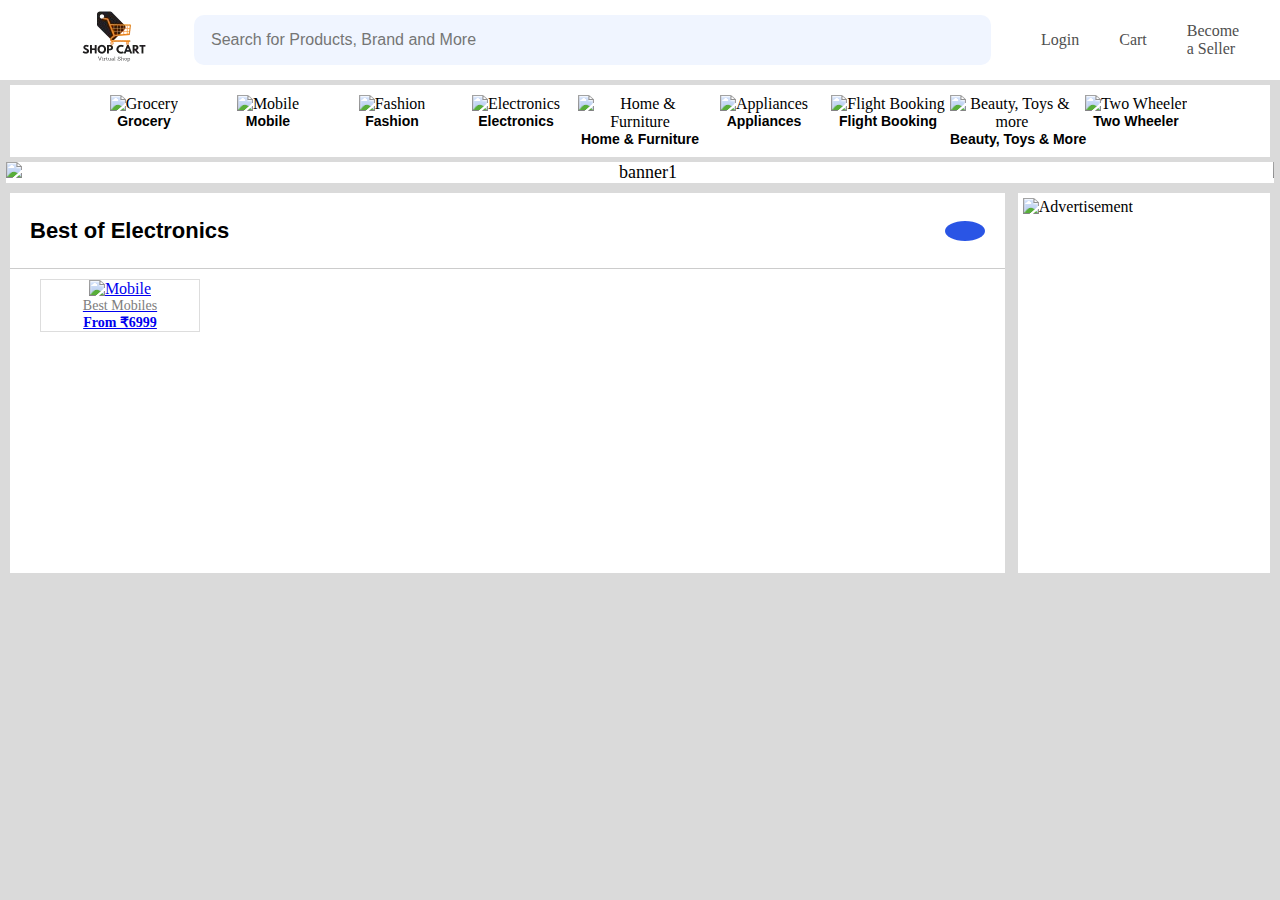
==== Main Page/Index.html @ 4841e2f4 "Navbar, body & Best of electronics created" ====
<!DOCTYPE html>
<html lang="en">
<head>
    <meta charset="UTF-8">
    <meta name="viewport" content="width=device-width, initial-scale=1.0">
    <title>Flipkart Clone MY</title>
    <link rel="shortcut icon" href="https://static-assets-web.flixcart.com/www/promos/new/20150528-140547-favicon-retina.ico" type="image/x-icon">
    <link rel="stylesheet" href="https://cdn.jsdelivr.net/npm/swiper@11/swiper-bundle.min.css" />
    <link rel="stylesheet" href="styles.css">
    <script src="https://kit.fontawesome.com/d792cef6f0.js" crossorigin="anonymous"></script>
</head>
<body>
    <!-- Navbar -->
    <div class="navbar">
       <div class="logo">
        <img src="logo.png">
       </div>
       <div class="search">
        <div class="searchbar">
            <span>
                <i class="fa-solid fa-magnifying-glass"></i>
            </span>
            <input type="search" size="80" placeholder="Search for Products, Brand and More" >
        </div>
       </div>
       <div class="links">
        <a href="" class="icon-button active">
            <span>
                <i class="fa-regular fa-user"></i> Login <i class="fa-solid fa-angle-down"></i>
            </span>
        </a>
        <a href="" class="icon-button">
            <span>
                <i class="fa-solid fa-cart-shopping"></i> Cart
            </span>
        </a>
        <a href="" class="icon-button">
            <span> 
                <i class="fa-solid fa-store"></i> Become a Seller
            </span>
        </a>
        <a href="" class="icon-button">
            <span>
                <i class="fa-solid fa-ellipsis-vertical"></i>
            </span>
        </a>
       </div>





    </div>

 <!-- Upper Body -->
 <!-- Categories -->
    <div class="categories">
        <div class="cat-card">
            <img src="https://rukminim1.flixcart.com/flap/80/80/image/29327f40e9c4d26b.png?q=100" alt="Grocery">
            <h4> Grocery</h4>
        </div>

        <div class="cat-card">
            <img src="https://rukminim1.flixcart.com/flap/80/80/image/22fddf3c7da4c4f4.png?q=100" alt="Mobile">
            <h4> Mobile</h4>
        </div>

        <div class="cat-card act">
            <img src="https://rukminim1.flixcart.com/fk-p-flap/80/80/image/0d75b34f7d8fbcb3.png?q=100" alt="Fashion">
            <h4> Fashion <i class="fa-solid fa-angle-down"></i></h4> 
        </div>

        <div class="cat-card act">
            <img src="https://rukminim1.flixcart.com/flap/80/80/image/69c6589653afdb9a.png?q=100" alt="Electronics">
            <h4> Electronics <i class="fa-solid fa-angle-down"></i></h4>
        </div>

        <div class="cat-card act">
            <img src="	https://rukminim1.flixcart.com/flap/80/80/image/ab7e2b022a4587dd.jpg?q=100" alt="Home & Furniture">
            <h4>Home & Furniture <i class="fa-solid fa-angle-down"></i></h4>
        </div>

        <div class="cat-card">
            <img src="https://rukminim1.flixcart.com/fk-p-flap/80/80/image/0139228b2f7eb413.jpg?q=100" alt="Appliances">
            <h4> Appliances</h4>
        </div>
        
        <div class="cat-card">
            <img src="https://rukminim1.flixcart.com/flap/80/80/image/71050627a56b4693.png?q=100" alt="Flight Booking">
            <h4> Flight Booking</h4>
        </div>

        <div class="cat-card act">
            <img src="	https://rukminim1.flixcart.com/flap/80/80/image/dff3f7adcf3a90c6.png?q=100" alt="Beauty, Toys & more">
            <h4> Beauty, Toys & More <i class="fa-solid fa-angle-down"></i></h4>
        </div>

        <div class="cat-card act">
            <img src="https://rukminim1.flixcart.com/fk-p-flap/80/80/image/05d708653beff580.png?q=100" alt="Two Wheeler"> 
            <h4> Two Wheeler <i class="fa-solid fa-angle-down"></i></h4>
        </div>
    </div>

 <!-- banner -->
 <div class="swiper mySwiper">
    <div class="swiper-wrapper">
      <div class="swiper-slide">
        <img src="https://rukminim1.flixcart.com/fk-p-flap/1620/270/image/3db48f3341053283.jpg?q=20" alt="banner1">
      </div>
      <div class="swiper-slide">
        <img src="https://rukminim1.flixcart.com/fk-p-flap/1620/270/image/7ba5649b8d3f6f1a.jpg?q=20" alt="banner2">
      </div>
      <div class="swiper-slide">
        <img src="https://rukminim1.flixcart.com/fk-p-flap/1620/270/image/fede1719ccaa5a58.jpg?q=20" alt="banner 3">
      </div>
      <div class="swiper-slide">
        <img src="https://rukminim1.flixcart.com/fk-p-flap/1620/270/image/d9290fb51138d286.png?q=20" alt="banner 4">
      </div>
      <div class="swiper-slide">
        <img src="https://rukminim1.flixcart.com/fk-p-flap/1620/270/image/8f494c67546d5204.jpeg?q=20" alt="banner 5">
      </div>
    </div>
    <div class="swiper-button-next"></div>
    <div class="swiper-button-prev"></div>
  </div>
  

 <!-- Main Body -->
 <div class="bestElectronic-container">
     <div class="left-part">
         <div class="leftPart-top">
             <div class="leftpart-top-content">
              <h1> Best of Electronics</h1>
             </div>
             <button class="ViewAll_Btn"><i class="fa-solid fa-angle-right"></i></button>
         </div>
         <a href="https://www.flipkart.com/mobile-phones-store?fm=neo%2Fmerchandising&iid=M_7612ccf1-051f-487e-8a81-ee434cab37f3_1_372UD5BXDFYS_MC.ZRQ4DKH28K8J&otracker=hp_rich_navigation_2_1.navigationCard.RICH_NAVIGATION_Mobiles_ZRQ4DKH28K8J&otracker1=hp_rich_navigation_PINNED_neo%2Fmerchandising_NA_NAV_EXPANDABLE_navigationCard_cc_2_L0_view-all&cid=ZRQ4DKH28K8J">
         <div class="leftpart-cart-container">
          <div class="cart-product">
            <img src="https://rukminim2.flixcart.com/image/312/312/xif0q/mobile/n/u/5/galaxy-m35-5g-sm-m356b-samsung-original-imah5qgyszh7ygft.jpeg?q=70" alt="Mobile">
            <h3 class="cart-product-name"> Best Mobiles</h3>
            <p class="cart-product-price"> From ₹6999</p>
          </div>
         </div>
         </a>
     </div>
     <div class="right-part">
      <img src="https://rukminim1.flixcart.com/fk-p-flap/530/810/image/ec9bba198c534edb.jpg?q=20" alt="Advertisement">
     </div>
 </div>






  <!-- Swiper JS -->
  <script src="https://cdn.jsdelivr.net/npm/swiper@11/swiper-bundle.min.js"></script>

  <!-- Initialize Swiper -->
  <script>
    var swiper = new Swiper(".mySwiper", {
      navigation: {
        nextEl: ".swiper-button-next",
        prevEl: ".swiper-button-prev",
      },
      loop : true,
      autoplay:{
        delay:2500,
        disableOnInteraction:false,
      },
    });
  </script>
</body>
</html>
---- Main Page/styles.css ----
*{
    margin: 0;
    box-sizing:border-box ;
}
body{
    background-color: rgb(218, 218, 218);
}

.navbar{
    display: flex;
    flex: 1;
    background-color: white;
    padding: 8px 5%;
    align-items: center;
    gap: 30px;
    justify-content: space-around   ;
}

.searchbar{
    background-color: #F0F5FF;
    flex: 1;
    display: flex;
    border-radius: 10px;
    align-items: center;
    padding: 15px 15px;
}

.searchbar>input[type="search"]{
    border: 0;
    outline: 0;
    font-size: 16px;
    font-family: sans-serif;
    font-weight: 200;
    background-color: transparent;
}
/* navbar links */
.links{
    flex: 1;
    display: flex;
}

.links>a{
    padding: 10px 20px;
    display: flex;
    align-items: center;
    text-decoration: none;
    color: rgb(79, 79, 79);
}
.active:hover{
    background-color: #2A55E5;
    border-radius: 10px;
    color: white;
}
.categories{
    background-color: white;
    margin: 5px 10px;
    padding: 10px 10px ;
    display: flex;
    justify-content: center;
}

.cat-card{
    width: 10%;
    height: auto;
    text-align: center;
}
.cat-card>h4{
    font-family: sans-serif;
    font-size: 14px;
    font-weight: bold;
    text-wrap: nowrap;
}

.act:hover{
    color:#2A55E5;
}

.banner{
    flex: 1;
}

.banner>img{
    margin: 5px 10px;
    margin-right: 3px;
    width: 99%;
}


.swiper {
    width: 99%;
    height: 99%;
  }

  .swiper-slide {
    text-align: center;
    font-size: 18px;
    background: #fff;
    display: flex;
    justify-content: center;
    align-items: center;
  }

  .swiper-slide img {
    display: block;
    width: 100%;
    height: 100%;
    object-fit: cover;
  }
.swiper-button-next,
.swiper-button-prev{
    background-color: white;
    border-radius: 8px;
    margin: -20px;
    margin-left: 10;
    margin-right: 10;
    padding: 10px;
    height: 80px;
    top: 95px;
    justify-content: center;
    align-items: center;
}
.bestElectronic-container{
    height: 380px;
    display: flex;
    margin: 10px;
    justify-content: space-between;
}
.left-part{
    background-color: white;
    width: 79%;
}
.right-part{
    background-color: white;
    width: 20%;
    padding: .3em;
}
.right-part>img{
        height: 100%;
        width: 100%;
}
.leftPart-top{
    font-family: Arial, Helvetica, sans-serif;
    font-size: 11px;
    font-weight: normal;
    align-items: center;
    display: flex;
    justify-content: space-between;
    padding: 20px;
    height: 20%;
    border-bottom: 1px solid #ccc;
}
.ViewAll_Btn{
    background-color: #2A55E5;
    color: white;
    border: none;
    border-radius: 50%;
    padding:  10px; 
    padding-left: 20px;
    padding-right: 20px;
    cursor: pointer;
    align-items: center;
}
.leftpart-cart-container{
    
    height: 80%;
}
.cart-product {
    width: 160px;
    margin: 30px;
    margin-top: 10px;
    
    text-align: center;
    border: 1px solid #dddddd;    
}
.cart-product img{
    width: 120px;
    height: 230px;
}
.cart-product-name{
    margin:0;
    font-size: 14px;
    font-weight: normal;
    color: #7d7d7d;
}
.cart-product-price{
    margin:0;
    font-size: 14px;
    font-weight: bold;
}
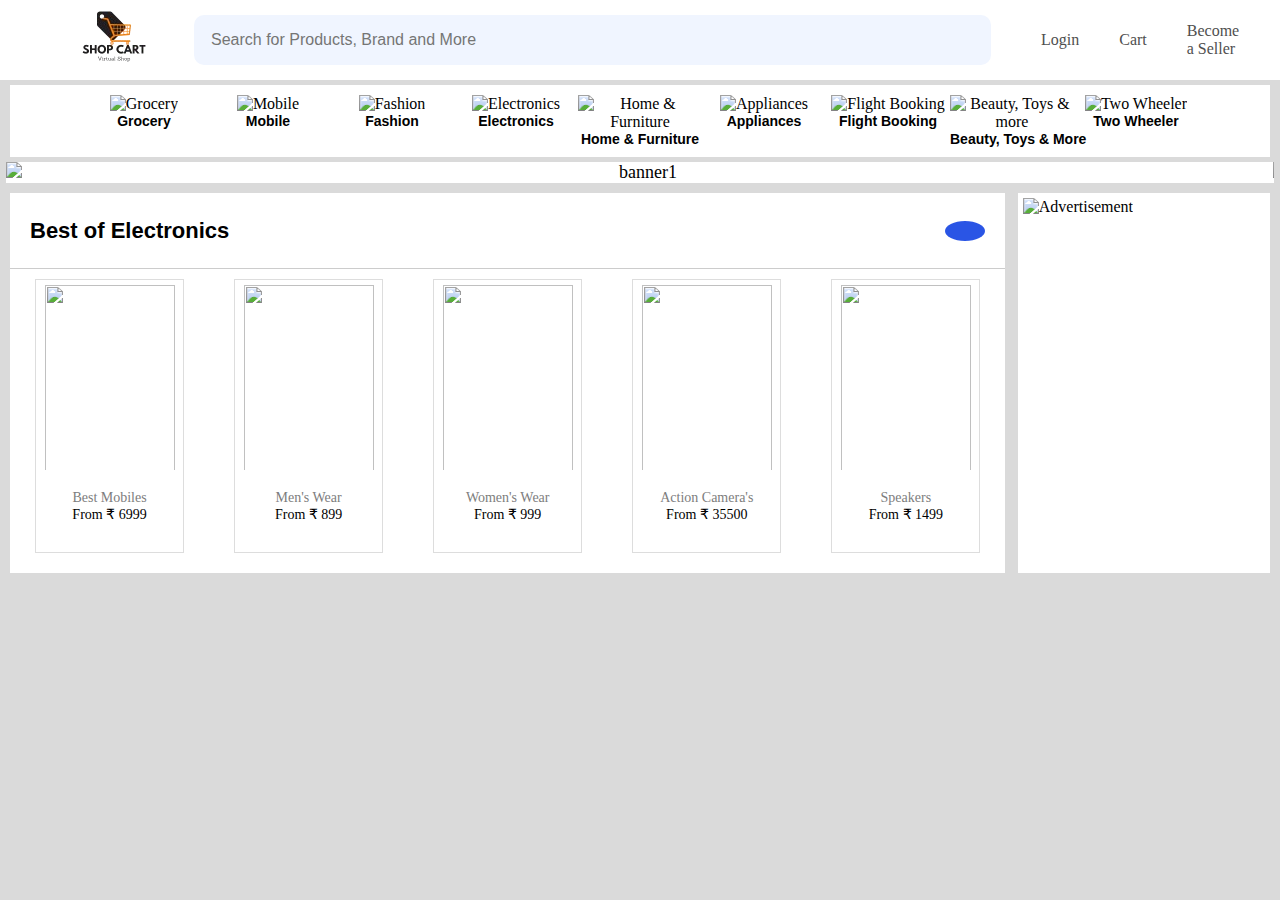
==== commit b6a7d4b9: "Navbar, body & Best of electronics created" ====
--- a/Main Page/Index.html
+++ b/Main Page/Index.html
@@ -134,15 +134,12 @@
              </div>
              <button class="ViewAll_Btn"><i class="fa-solid fa-angle-right"></i></button>
          </div>
-         <a href="https://www.flipkart.com/mobile-phones-store?fm=neo%2Fmerchandising&iid=M_7612ccf1-051f-487e-8a81-ee434cab37f3_1_372UD5BXDFYS_MC.ZRQ4DKH28K8J&otracker=hp_rich_navigation_2_1.navigationCard.RICH_NAVIGATION_Mobiles_ZRQ4DKH28K8J&otracker1=hp_rich_navigation_PINNED_neo%2Fmerchandising_NA_NAV_EXPANDABLE_navigationCard_cc_2_L0_view-all&cid=ZRQ4DKH28K8J">
-         <div class="leftpart-cart-container">
-          <div class="cart-product">
-            <img src="https://rukminim2.flixcart.com/image/312/312/xif0q/mobile/n/u/5/galaxy-m35-5g-sm-m356b-samsung-original-imah5qgyszh7ygft.jpeg?q=70" alt="Mobile">
-            <h3 class="cart-product-name"> Best Mobiles</h3>
-            <p class="cart-product-price"> From ₹6999</p>
-          </div>
+         
+         <div class="leftpart-cart-container" id="card-product-container">
+          
+   
          </div>
-         </a>
+        
      </div>
      <div class="right-part">
       <img src="https://rukminim1.flixcart.com/fk-p-flap/530/810/image/ec9bba198c534edb.jpg?q=20" alt="Advertisement">
@@ -166,10 +163,11 @@
       },
       loop : true,
       autoplay:{
-        delay:2500,
+        delay:3500,
         disableOnInteraction:false,
       },
     });
   </script>
+  <script src="script.js"></script>
 </body>
 </html>--- a/Main Page/styles.css
+++ b/Main Page/styles.css
@@ -111,8 +111,8 @@
     background-color: white;
     border-radius: 8px;
     margin: -20px;
-    margin-left: 10;
-    margin-right: 10;
+    margin-left: 0;
+    margin-right: 0;
     padding: 10px;
     height: 80px;
     top: 95px;
@@ -161,29 +161,38 @@
     align-items: center;
 }
 .leftpart-cart-container{
-    
+    display: flex;
     height: 80%;
+    justify-content: space-between;
 }
 .cart-product {
-    width: 160px;
-    margin: 30px;
+    width: 170px;
+    margin: 25px;
     margin-top: 10px;
-    
+    margin-bottom: 20px;
+    cursor: pointer;
     text-align: center;
     border: 1px solid #dddddd;    
 }
 .cart-product img{
-    width: 120px;
-    height: 230px;
+    width: 130px;
+    min-height: 10px;
+    height: 190px;
+    margin-bottom: 20px;
+    padding-top: 5px;
+}
+.cart-product:hover img{
+    transform: scale(1.048);
 }
 .cart-product-name{
     margin:0;
     font-size: 14px;
     font-weight: normal;
     color: #7d7d7d;
+    
 }
 .cart-product-price{
     margin:0;
     font-size: 14px;
-    font-weight: bold;
+    font-weight: normal;
 }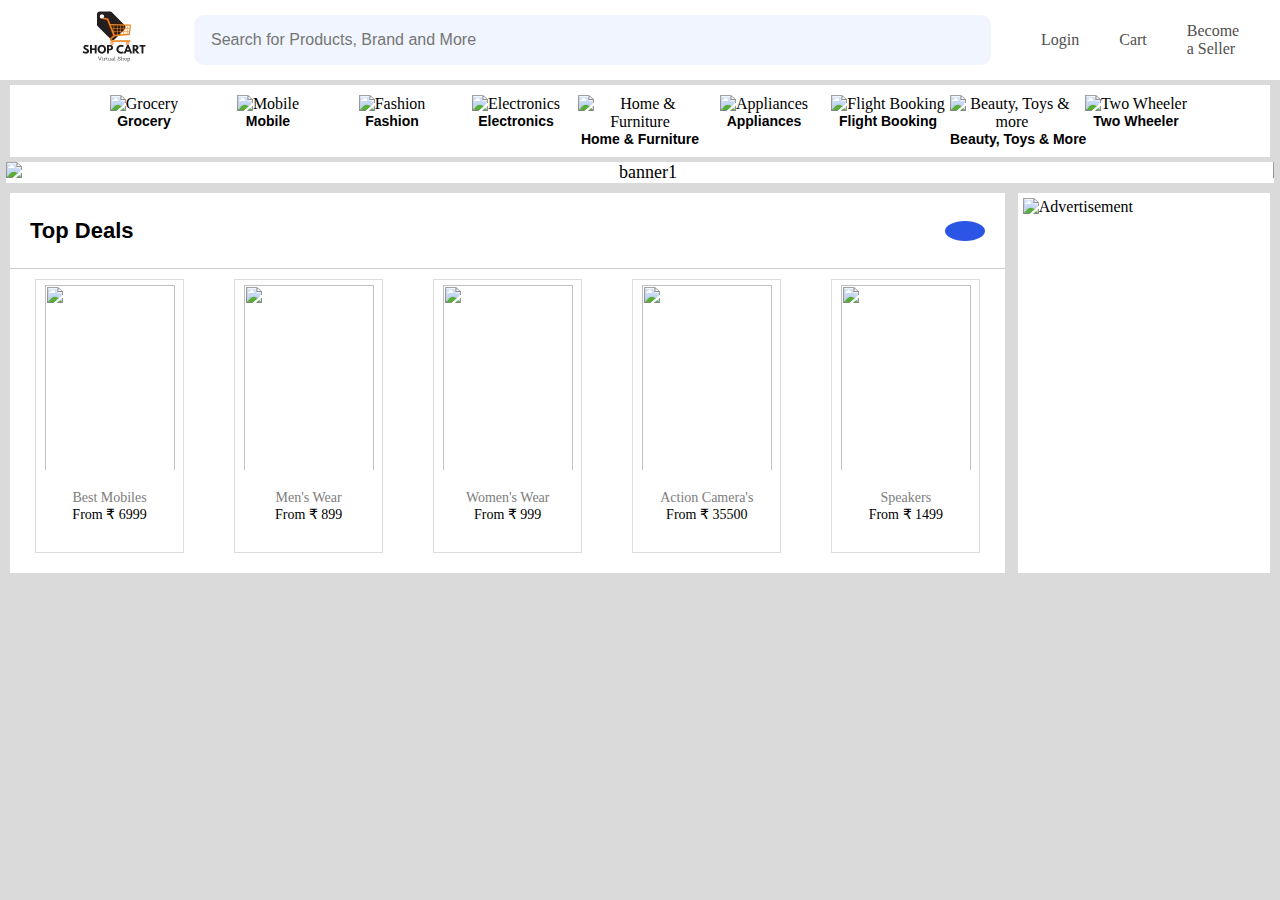
==== commit 9184d4c1: "Navbar, body & Top Deals created" ====
--- a/Main Page/Index.html
+++ b/Main Page/Index.html
@@ -130,7 +130,7 @@
      <div class="left-part">
          <div class="leftPart-top">
              <div class="leftpart-top-content">
-              <h1> Best of Electronics</h1>
+              <h1> Top Deals</h1>
              </div>
              <button class="ViewAll_Btn"><i class="fa-solid fa-angle-right"></i></button>
          </div>
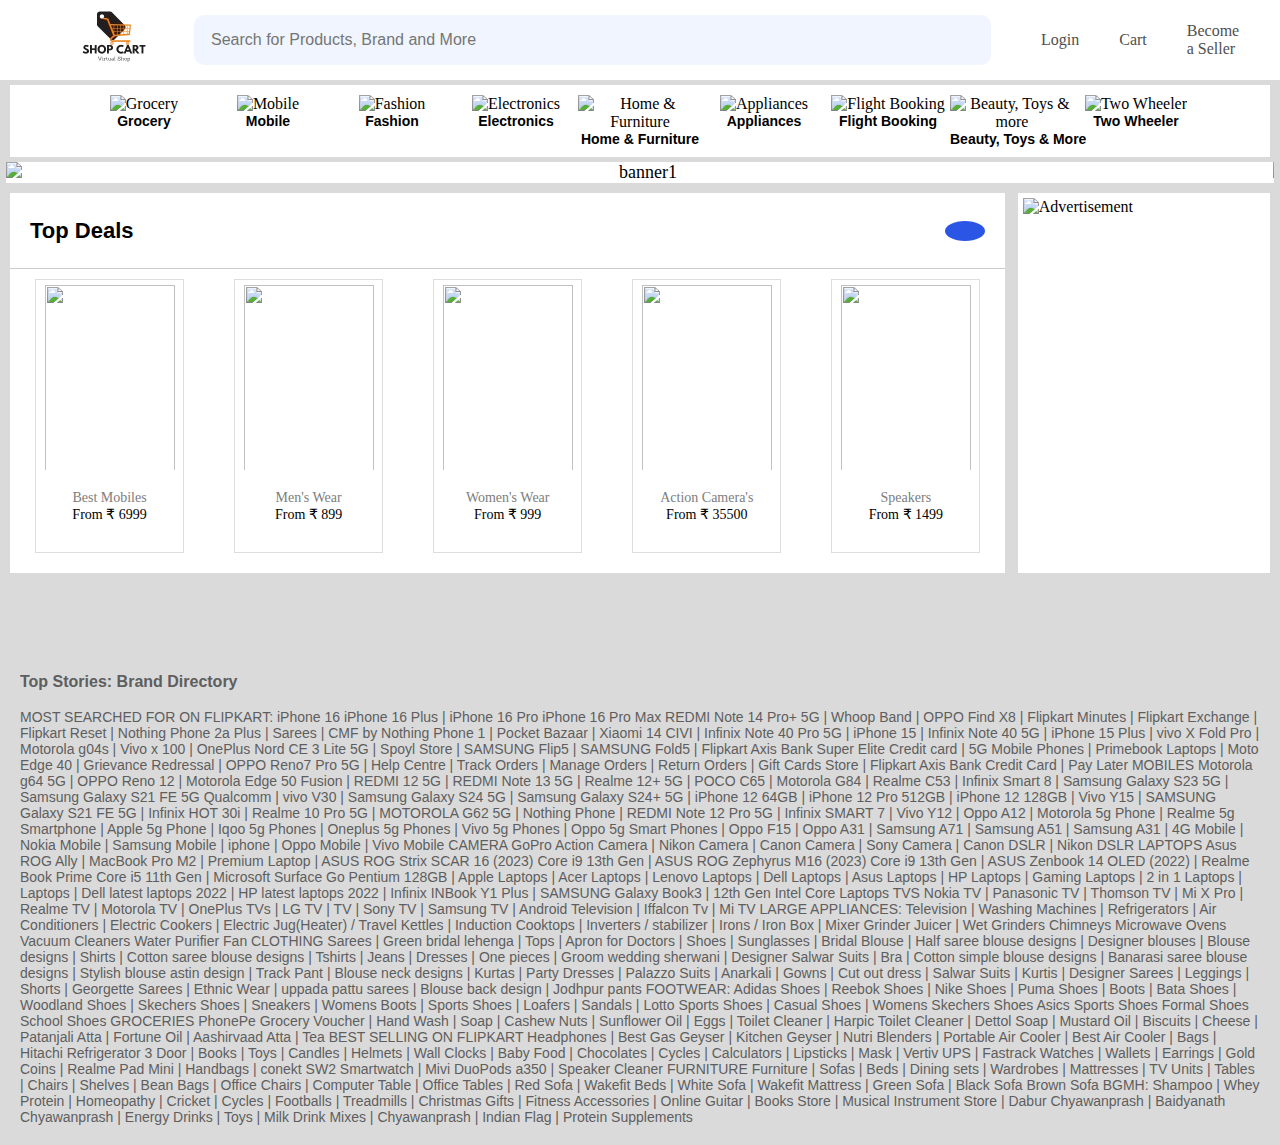
==== commit a56addc5: "Navbar, body, Top Deals & Lower Body created" ====
--- a/Main Page/Index.html
+++ b/Main Page/Index.html
@@ -135,11 +135,7 @@
              <button class="ViewAll_Btn"><i class="fa-solid fa-angle-right"></i></button>
          </div>
          
-         <div class="leftpart-cart-container" id="card-product-container">
-          
-   
-         </div>
-        
+         <div class="leftpart-cart-container" id="card-product-container"></div>
      </div>
      <div class="right-part">
       <img src="https://rukminim1.flixcart.com/fk-p-flap/530/810/image/ec9bba198c534edb.jpg?q=20" alt="Advertisement">
@@ -147,6 +143,32 @@
  </div>
 
 
+
+ <!-- Lower Body -->
+<section>
+    <div class="lower-body">
+    <h4 class="lower-body-title">Top Stories: Brand Directory</h4>
+    <br>
+    <p class="lower-body-content">MOST SEARCHED FOR ON FLIPKART: iPhone 16 iPhone 16 Plus | iPhone 16 Pro iPhone 16 Pro Max REDMI Note 14 Pro+ 5G | Whoop Band | OPPO Find X8 | Flipkart Minutes | Flipkart Exchange | Flipkart Reset | Nothing Phone 2a Plus | Sarees | CMF by Nothing Phone 1 | Pocket Bazaar | Xiaomi 14 CIVI | Infinix Note 40 Pro 5G | iPhone 15 | Infinix Note 40 5G | iPhone 15 Plus | vivo X Fold Pro | Motorola g04s | Vivo x 100 | OnePlus Nord CE 3 Lite 5G | Spoyl Store | SAMSUNG Flip5 | SAMSUNG Fold5 | Flipkart Axis Bank Super Elite Credit card | 5G Mobile Phones | Primebook Laptops | Moto Edge 40 | Grievance Redressal | OPPO Reno7 Pro 5G | Help Centre | Track Orders | Manage Orders | Return Orders | Gift Cards Store | Flipkart Axis Bank Credit Card | Pay Later
+        MOBILES Motorola g64 5G | OPPO Reno 12 | Motorola Edge 50 Fusion | REDMI 12 5G | REDMI Note 13 5G | Realme 12+ 5G | POCO C65 | Motorola G84 | Realme C53 | Infinix Smart 8 | Samsung Galaxy S23 5G | Samsung Galaxy S21 FE 5G Qualcomm | vivo
+        V30 | Samsung Galaxy S24 5G | Samsung Galaxy S24+ 5G | iPhone 12 64GB | iPhone 12 Pro 512GB | iPhone 12 128GB | Vivo Y15 | SAMSUNG Galaxy S21 FE 5G | Infinix HOT 30i | Realme 10 Pro 5G | MOTOROLA G62 5G | Nothing Phone | REDMI Note 12 Pro
+        5G | Infinix SMART 7 | Vivo Y12 | Oppo A12 | Motorola 5g Phone | Realme 5g Smartphone | Apple 5g Phone | Iqoo 5g Phones | Oneplus 5g Phones | Vivo 5g Phones | Oppo 5g Smart Phones | Oppo F15 | Oppo A31 | Samsung A71 | Samsung A51 | Samsung
+        A31 | 4G Mobile | Nokia Mobile | Samsung Mobile | iphone | Oppo Mobile | Vivo Mobile
+        CAMERA GoPro Action Camera | Nikon Camera | Canon Camera | Sony Camera | Canon DSLR | Nikon DSLR
+        LAPTOPS Asus ROG Ally | MacBook Pro M2 | Premium Laptop | ASUS ROG Strix SCAR 16 (2023) Core i9 13th Gen | ASUS ROG Zephyrus M16 (2023) Core i9 13th Gen | ASUS Zenbook 14 OLED (2022) | Realme Book Prime Core i5 11th Gen | Microsoft Surface Go Pentium 128GB | Apple Laptops | Acer Laptops | Lenovo Laptops | Dell Laptops | Asus Laptops | HP Laptops | Gaming Laptops | 2 in 1 Laptops | Laptops | Dell latest laptops 2022 | HP latest laptops 2022 | Infinix INBook Y1 Plus | SAMSUNG Galaxy Book3 | 12th Gen Intel Core Laptops
+        TVS Nokia TV | Panasonic TV | Thomson TV | Mi X Pro | Realme TV | Motorola TV | OnePlus TVs | LG TV | TV | Sony TV | Samsung TV | Android Television | Iffalcon Tv | Mi TV
+        LARGE APPLIANCES: Television | Washing Machines | Refrigerators | Air Conditioners | Electric Cookers | Electric Jug(Heater) / Travel Kettles | Induction Cooktops | Inverters / stabilizer | Irons / Iron Box | Mixer Grinder Juicer | Wet
+        Grinders Chimneys Microwave Ovens Vacuum Cleaners Water Purifier Fan
+        CLOTHING Sarees | Green bridal lehenga | Tops | Apron for Doctors | Shoes | Sunglasses | Bridal Blouse | Half saree blouse designs | Designer blouses | Blouse designs | Shirts | Cotton saree blouse designs | Tshirts | Jeans | Dresses | One pieces | Groom wedding sherwani | Designer Salwar Suits | Bra | Cotton simple blouse designs | Banarasi saree blouse designs | Stylish blouse astin design | Track Pant | Blouse neck designs | Kurtas | Party Dresses | Palazzo Suits | Anarkali | Gowns | Cut out dress | Salwar Suits | Kurtis | Designer Sarees | Leggings | Shorts | Georgette Sarees | Ethnic Wear | uppada pattu sarees | Blouse back design | Jodhpur pants
+        FOOTWEAR: Adidas Shoes | Reebok Shoes | Nike Shoes | Puma Shoes | Boots | Bata Shoes | Woodland Shoes | Skechers Shoes | Sneakers | Womens Boots | Sports Shoes | Loafers | Sandals | Lotto Sports Shoes | Casual Shoes | Womens Skechers
+        Shoes Asics Sports Shoes Formal Shoes School Shoes
+        GROCERIES PhonePe Grocery Voucher | Hand Wash | Soap | Cashew Nuts | Sunflower Oil | Eggs | Toilet Cleaner | Harpic Toilet Cleaner | Dettol Soap | Mustard Oil | Biscuits | Cheese | Patanjali Atta | Fortune Oil | Aashirvaad Atta | Tea
+        BEST SELLING ON FLIPKART Headphones | Best Gas Geyser | Kitchen Geyser | Nutri Blenders | Portable Air Cooler | Best Air Cooler | Bags | Hitachi Refrigerator 3 Door | Books | Toys | Candles | Helmets | Wall Clocks | Baby Food | Chocolates | Cycles | Calculators | Lipsticks | Mask | Vertiv UPS | Fastrack Watches | Wallets | Earrings | Gold Coins | Realme Pad Mini | Handbags | conekt SW2 Smartwatch | Mivi DuoPods a350 | Speaker Cleaner
+        FURNITURE Furniture | Sofas | Beds | Dining sets | Wardrobes | Mattresses | TV Units | Tables | Chairs | Shelves | Bean Bags | Office Chairs | Computer Table | Office Tables | Red Sofa | Wakefit Beds | White Sofa | Wakefit Mattress | Green Sofa | Black
+        Sofa Brown Sofa
+        BGMH: Shampoo | Whey Protein | Homeopathy | Cricket | Cycles | Footballs | Treadmills | Christmas Gifts | Fitness Accessories | Online Guitar | Books Store | Musical Instrument Store | Dabur Chyawanprash | Baidyanath Chyawanprash | Energy
+        Drinks | Toys | Milk Drink Mixes | Chyawanprash | Indian Flag | Protein Supplements</p>
+</section>
 
 
 
--- a/Main Page/styles.css
+++ b/Main Page/styles.css
@@ -195,4 +195,18 @@
     margin:0;
     font-size: 14px;
     font-weight: normal;
+}
+.lower-body{
+    font-family: Arial, Helvetica, sans-serif;
+    margin: 20px;
+    margin-top: 100px;
+    color: #5e5e5e;
+}
+.lower-body-title{
+    
+}
+.lower-body-content{
+    display: flex;
+    justify-content: center;
+    font-size:14px;
 }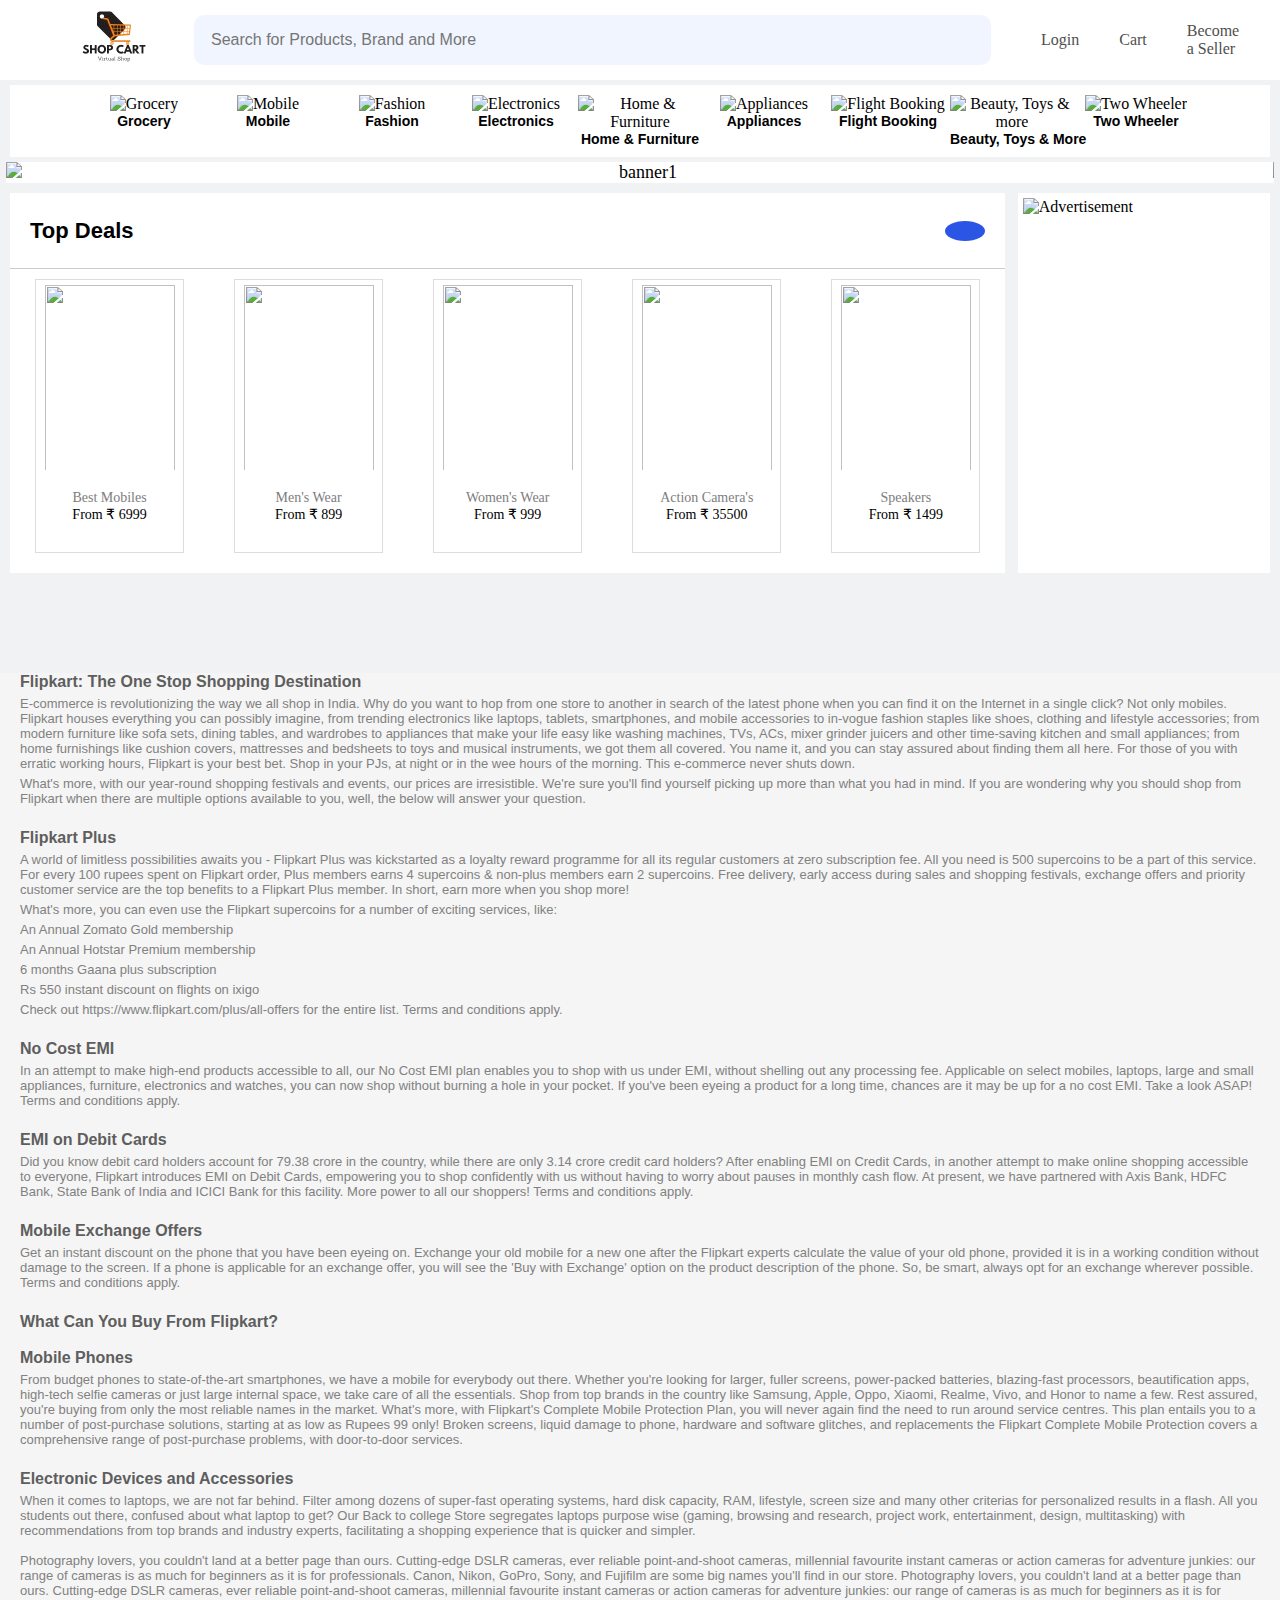
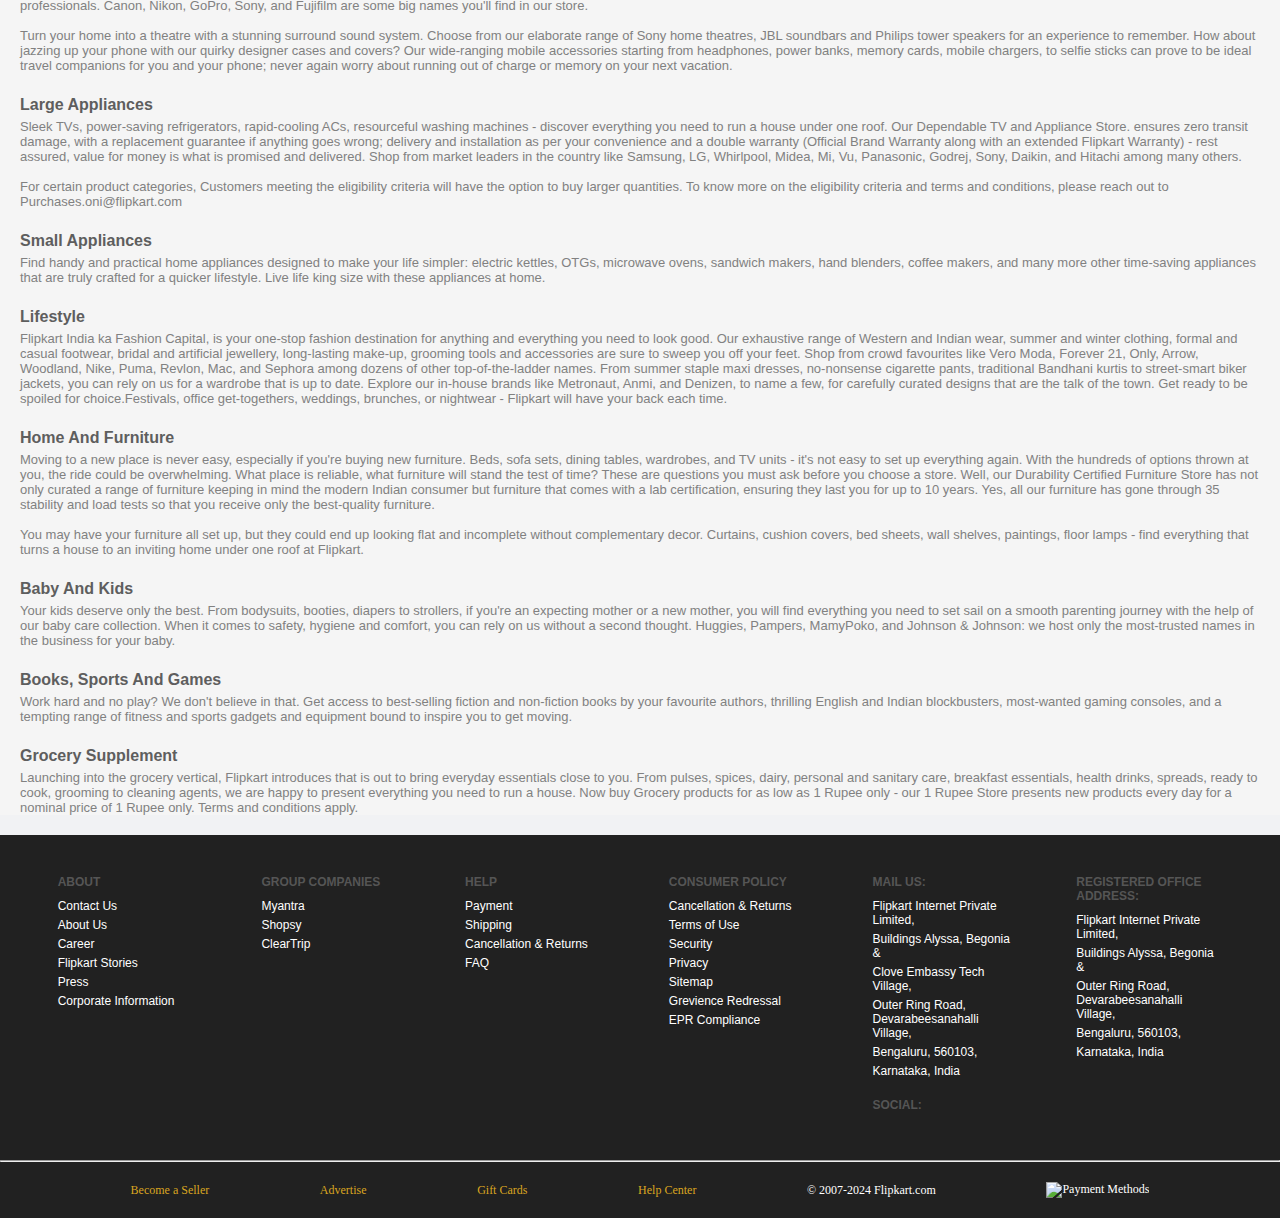
==== commit f515d815: "Flipkart Clone Main Page Created" ====
--- a/Main Page/Index.html
+++ b/Main Page/Index.html
@@ -45,14 +45,8 @@
             </span>
         </a>
        </div>
-
-
-
-
-
-    </div>
-
- <!-- Upper Body -->
+    </div>
+
  <!-- Categories -->
     <div class="categories">
         <div class="cat-card">
@@ -142,36 +136,205 @@
      </div>
  </div>
 
-
-
  <!-- Lower Body -->
-<section>
-    <div class="lower-body">
-    <h4 class="lower-body-title">Top Stories: Brand Directory</h4>
+<div class="main-lower">
+<div class="lower-body">
+    <h4 class="lower-body-title">Flipkart: The One Stop Shopping Destination</h4>
+    <p class="lowerbody-content">E-commerce is revolutionizing the way we all shop in India. Why do you want to hop from one store to another in search of the latest phone when you can find it on the Internet in a single click? Not only mobiles. Flipkart houses everything you can possibly imagine, from trending electronics like laptops, tablets, smartphones, and mobile accessories to in-vogue fashion staples like shoes, clothing and lifestyle accessories; from modern furniture like sofa sets, dining tables, and wardrobes to appliances that make your life easy like washing machines, TVs, ACs, mixer grinder juicers and other time-saving kitchen and small appliances; from home furnishings like cushion covers, mattresses and bedsheets to toys and musical instruments, we got them all covered. You name it, and you can stay assured about finding them all here. For those of you with erratic working hours, Flipkart is your best bet. Shop in your PJs, at night or in the wee hours of the morning. This e-commerce never shuts down. </p>
+   
+    <p class="lowerbody-content"> What's more, with our year-round shopping festivals and events, our prices are irresistible. We're sure you'll find yourself picking up more than what you had in mind. If you are wondering why you should shop from Flipkart when there are multiple options available to you, well, the below will answer your question. </p>
+
+<br>
+
+    <h4 class="lower-body-title">Flipkart Plus</h4>
+    <p class="lowerbody-content">A world of limitless possibilities awaits you - Flipkart Plus was kickstarted as a loyalty reward programme for all its regular customers at zero subscription fee. All you need is 500 supercoins to be a part of this service. For every 100 rupees spent on Flipkart order, Plus members earns 4 supercoins &amp; non-plus members earn 2 supercoins. Free delivery, early access during sales and shopping festivals, exchange offers and priority customer service are the top benefits to a Flipkart Plus member. In short, earn more when you shop more!    
+    </p>
+    <p class="lowerbody-content"> What's more, you can even use the Flipkart supercoins for a number of exciting services, like:   
+    </p>
+    <p class="lowerbody-content">
+      An Annual Zomato Gold membership
+    </p>
+    <p class="lowerbody-content">
+        An Annual Hotstar Premium membership 
+    </p>
+    <p class="lowerbody-content">
+      6 months Gaana plus subscription 
+    </p>
+    <p class="lowerbody-content">
+        Rs 550 instant discount on flights on ixigo 
+    </p>
+    <p class="lowerbody-content">
+        Check out https://www.flipkart.com/plus/all-offers for the entire list. Terms and conditions apply. 
+    </p>
+<br>
+    <h4 class="lower-body-title">No Cost EMI</h4>
+    <p class="lowerbody-content">In an attempt to make high-end products accessible to all, our No Cost EMI plan enables you to shop with us under EMI, without shelling out any processing fee. Applicable on select mobiles, laptops, large and small appliances, furniture, electronics and watches, you can now shop without burning a hole in your pocket. If you've been eyeing a product for a long time, chances are it may be up for a no cost EMI. Take a look ASAP! Terms and conditions apply.   
+    </p>
+<br>
+    <h4 class="lower-body-title">EMI on Debit Cards</h4>
+    <p class="lowerbody-content">Did you know debit card holders account for 79.38 crore in the country, while there are only 3.14 crore credit card holders? After enabling EMI on Credit Cards, in another attempt to make online shopping accessible to everyone, Flipkart introduces EMI on Debit Cards, empowering you to shop confidently with us without having to worry about pauses in monthly cash flow. At present, we have partnered with Axis Bank, HDFC Bank, State Bank of India and ICICI Bank for this facility. More power to all our shoppers! Terms and conditions apply. 
+
+    </p>
+<br>
+    <h4 class="lower-body-title">Mobile Exchange Offers</h4>
+    <p class="lowerbody-content">
+     Get an instant discount on the phone that you have been eyeing on. Exchange your old mobile for a new one after the Flipkart experts calculate the value of your old phone, provided it is in a working condition without damage to the screen. If a phone is applicable for an exchange offer, you will see the 'Buy with Exchange' option on the product description of the phone. So, be smart, always opt for an exchange wherever possible. Terms and conditions apply. 
+    </p>
+<br>
+    <h4 class="lower-body-title">What Can You Buy From Flipkart?</h4><br>
+    <h4 class="lower-body-title">Mobile Phones</h4>
+    <p class="lowerbody-content">
+        From budget phones to state-of-the-art smartphones, we have a mobile for everybody out there. Whether you're looking for larger, fuller screens, power-packed batteries, blazing-fast processors, beautification apps, high-tech selfie cameras or just large internal space, we take care of all the essentials. Shop from top brands in the country like Samsung, Apple, Oppo, Xiaomi, Realme, Vivo, and Honor to name a few. Rest assured, you're buying from only the most reliable names in the market. What's more, with Flipkart's Complete Mobile Protection Plan, you will never again find the need to run around service centres. This plan entails you to a number of post-purchase solutions, starting at as low as Rupees 99 only! Broken screens, liquid damage to phone, hardware and software glitches, and replacements the Flipkart Complete Mobile Protection  covers a comprehensive range of post-purchase problems, with door-to-door services. 
+    </p>
+<br>
+    <h4 class="lower-body-title">Electronic Devices and Accessories</h4>
+    <p class="lowerbody-content">
+        When it comes to laptops, we are not far behind. Filter among dozens of super-fast operating systems, hard disk capacity, RAM, lifestyle, screen size and many other criterias for personalized results in a flash. All you students out there, confused about what laptop to get? Our 
+        Back to college Store  segregates laptops purpose wise (gaming, browsing and research, project work, entertainment, design, multitasking) with recommendations from top brands and industry experts, facilitating a shopping experience that is quicker and simpler.
+<br><br>
+        Photography lovers, you couldn't land at a better page than ours. Cutting-edge DSLR cameras, ever reliable point-and-shoot cameras, millennial favourite instant cameras or action cameras for adventure junkies: our range of cameras is as much for beginners as it is for professionals. Canon, Nikon, GoPro, Sony, and Fujifilm are some big names you'll find in our store. Photography lovers, you couldn't land at a better page than ours. Cutting-edge DSLR cameras, ever reliable point-and-shoot cameras, millennial favourite instant cameras or action cameras for adventure junkies: our range of cameras is as much for beginners as it is for professionals. Canon, Nikon, GoPro, Sony, and Fujifilm are some big names you'll find in our store. 
+<br><br>
+        Turn your home into a theatre with a stunning surround sound system. Choose from our elaborate range of Sony home theatres, JBL soundbars and Philips tower speakers for an experience to remember. 
+        How about jazzing up your phone with our quirky designer cases and covers? Our wide-ranging mobile accessories starting from headphones, power banks, memory cards, mobile chargers, to selfie sticks can prove to be ideal travel companions for you and your phone; never again worry about running out of charge or memory on your next vacation.
+    </p>
+
+<br>
+    <h4 class="lower-body-title">Large Appliances</h4>
+    <p class="lowerbody-content">
+        Sleek TVs, power-saving refrigerators, rapid-cooling ACs, resourceful washing machines - discover everything you need to run a house under one roof. Our Dependable TV and Appliance Store.
+        ensures zero transit damage, with a replacement guarantee if anything goes wrong; delivery and installation as per your convenience and a double warranty (Official Brand Warranty along with an extended Flipkart Warranty) - rest assured, value for money is what is promised and delivered. Shop from market leaders in the country like Samsung, LG, Whirlpool, Midea, Mi, Vu, Panasonic, Godrej, Sony, Daikin, and Hitachi among many others.<br><br>
+        For certain product categories, Customers meeting the eligibility criteria will have the option to buy larger quantities. To know more on the eligibility criteria and terms and conditions, please reach out to Purchases.oni@flipkart.com
+    </p>
+
+<br>
+    <h4 class="lower-body-title">Small Appliances</h4>
+    <p class="lowerbody-content">
+        Find handy and practical home appliances designed to make your life simpler: electric kettles, OTGs, microwave ovens, sandwich makers, hand blenders, coffee makers, and many more other time-saving appliances that are truly crafted for a quicker lifestyle. Live life king size with these appliances at home.
+    </p>
+
+<br>
+    <h4 class="lower-body-title">Lifestyle</h4>
+    <p class="lowerbody-content">
+     Flipkart India ka Fashion Capital, is your one-stop fashion destination for anything and everything you need to look good. Our exhaustive range of Western and Indian wear, summer and winter clothing, formal and casual footwear, bridal and artificial jewellery, long-lasting make-up, grooming tools and accessories are sure to sweep you off your feet. Shop from crowd favourites like Vero Moda, Forever 21, Only, Arrow, Woodland, Nike, Puma, Revlon, Mac, and Sephora among dozens of other top-of-the-ladder names. From summer staple maxi dresses, no-nonsense cigarette pants, traditional Bandhani kurtis to street-smart biker jackets, you can rely on us for a wardrobe that is up to date. Explore our in-house brands like Metronaut, Anmi, and Denizen, to name a few, for carefully curated designs that are the talk of the town. Get ready to be spoiled for choice.Festivals, office get-togethers, weddings, brunches, or nightwear - Flipkart will have your back each time.
+    </p>
+
+<br>
+    <h4 class="lower-body-title">Home And Furniture</h4>
+    <p class="lowerbody-content">
+        Moving to a new place is never easy, especially if you're buying new furniture. Beds, sofa sets, dining tables, wardrobes, and TV units - it's not easy to set up everything again. With the hundreds of options thrown at you, the ride could be overwhelming. What place is reliable, what furniture will stand the test of time? These are questions you must ask before you choose a store. Well, our Durability Certified Furniture Store  has not only curated a range of furniture keeping in mind the modern Indian consumer but furniture that comes with a lab certification, ensuring they last you for up to 10 years. Yes, all our furniture has gone through 35 stability and load tests so that you receive only the best-quality furniture. 
+    <br><br>
+    You may have your furniture all set up, but they could end up looking flat and incomplete without complementary decor. Curtains, cushion covers, bed sheets, wall shelves, paintings, floor lamps - find everything that turns a house to an inviting home under one roof at Flipkart. 
+    </p>
+
     <br>
-    <p class="lower-body-content">MOST SEARCHED FOR ON FLIPKART: iPhone 16 iPhone 16 Plus | iPhone 16 Pro iPhone 16 Pro Max REDMI Note 14 Pro+ 5G | Whoop Band | OPPO Find X8 | Flipkart Minutes | Flipkart Exchange | Flipkart Reset | Nothing Phone 2a Plus | Sarees | CMF by Nothing Phone 1 | Pocket Bazaar | Xiaomi 14 CIVI | Infinix Note 40 Pro 5G | iPhone 15 | Infinix Note 40 5G | iPhone 15 Plus | vivo X Fold Pro | Motorola g04s | Vivo x 100 | OnePlus Nord CE 3 Lite 5G | Spoyl Store | SAMSUNG Flip5 | SAMSUNG Fold5 | Flipkart Axis Bank Super Elite Credit card | 5G Mobile Phones | Primebook Laptops | Moto Edge 40 | Grievance Redressal | OPPO Reno7 Pro 5G | Help Centre | Track Orders | Manage Orders | Return Orders | Gift Cards Store | Flipkart Axis Bank Credit Card | Pay Later
-        MOBILES Motorola g64 5G | OPPO Reno 12 | Motorola Edge 50 Fusion | REDMI 12 5G | REDMI Note 13 5G | Realme 12+ 5G | POCO C65 | Motorola G84 | Realme C53 | Infinix Smart 8 | Samsung Galaxy S23 5G | Samsung Galaxy S21 FE 5G Qualcomm | vivo
-        V30 | Samsung Galaxy S24 5G | Samsung Galaxy S24+ 5G | iPhone 12 64GB | iPhone 12 Pro 512GB | iPhone 12 128GB | Vivo Y15 | SAMSUNG Galaxy S21 FE 5G | Infinix HOT 30i | Realme 10 Pro 5G | MOTOROLA G62 5G | Nothing Phone | REDMI Note 12 Pro
-        5G | Infinix SMART 7 | Vivo Y12 | Oppo A12 | Motorola 5g Phone | Realme 5g Smartphone | Apple 5g Phone | Iqoo 5g Phones | Oneplus 5g Phones | Vivo 5g Phones | Oppo 5g Smart Phones | Oppo F15 | Oppo A31 | Samsung A71 | Samsung A51 | Samsung
-        A31 | 4G Mobile | Nokia Mobile | Samsung Mobile | iphone | Oppo Mobile | Vivo Mobile
-        CAMERA GoPro Action Camera | Nikon Camera | Canon Camera | Sony Camera | Canon DSLR | Nikon DSLR
-        LAPTOPS Asus ROG Ally | MacBook Pro M2 | Premium Laptop | ASUS ROG Strix SCAR 16 (2023) Core i9 13th Gen | ASUS ROG Zephyrus M16 (2023) Core i9 13th Gen | ASUS Zenbook 14 OLED (2022) | Realme Book Prime Core i5 11th Gen | Microsoft Surface Go Pentium 128GB | Apple Laptops | Acer Laptops | Lenovo Laptops | Dell Laptops | Asus Laptops | HP Laptops | Gaming Laptops | 2 in 1 Laptops | Laptops | Dell latest laptops 2022 | HP latest laptops 2022 | Infinix INBook Y1 Plus | SAMSUNG Galaxy Book3 | 12th Gen Intel Core Laptops
-        TVS Nokia TV | Panasonic TV | Thomson TV | Mi X Pro | Realme TV | Motorola TV | OnePlus TVs | LG TV | TV | Sony TV | Samsung TV | Android Television | Iffalcon Tv | Mi TV
-        LARGE APPLIANCES: Television | Washing Machines | Refrigerators | Air Conditioners | Electric Cookers | Electric Jug(Heater) / Travel Kettles | Induction Cooktops | Inverters / stabilizer | Irons / Iron Box | Mixer Grinder Juicer | Wet
-        Grinders Chimneys Microwave Ovens Vacuum Cleaners Water Purifier Fan
-        CLOTHING Sarees | Green bridal lehenga | Tops | Apron for Doctors | Shoes | Sunglasses | Bridal Blouse | Half saree blouse designs | Designer blouses | Blouse designs | Shirts | Cotton saree blouse designs | Tshirts | Jeans | Dresses | One pieces | Groom wedding sherwani | Designer Salwar Suits | Bra | Cotton simple blouse designs | Banarasi saree blouse designs | Stylish blouse astin design | Track Pant | Blouse neck designs | Kurtas | Party Dresses | Palazzo Suits | Anarkali | Gowns | Cut out dress | Salwar Suits | Kurtis | Designer Sarees | Leggings | Shorts | Georgette Sarees | Ethnic Wear | uppada pattu sarees | Blouse back design | Jodhpur pants
-        FOOTWEAR: Adidas Shoes | Reebok Shoes | Nike Shoes | Puma Shoes | Boots | Bata Shoes | Woodland Shoes | Skechers Shoes | Sneakers | Womens Boots | Sports Shoes | Loafers | Sandals | Lotto Sports Shoes | Casual Shoes | Womens Skechers
-        Shoes Asics Sports Shoes Formal Shoes School Shoes
-        GROCERIES PhonePe Grocery Voucher | Hand Wash | Soap | Cashew Nuts | Sunflower Oil | Eggs | Toilet Cleaner | Harpic Toilet Cleaner | Dettol Soap | Mustard Oil | Biscuits | Cheese | Patanjali Atta | Fortune Oil | Aashirvaad Atta | Tea
-        BEST SELLING ON FLIPKART Headphones | Best Gas Geyser | Kitchen Geyser | Nutri Blenders | Portable Air Cooler | Best Air Cooler | Bags | Hitachi Refrigerator 3 Door | Books | Toys | Candles | Helmets | Wall Clocks | Baby Food | Chocolates | Cycles | Calculators | Lipsticks | Mask | Vertiv UPS | Fastrack Watches | Wallets | Earrings | Gold Coins | Realme Pad Mini | Handbags | conekt SW2 Smartwatch | Mivi DuoPods a350 | Speaker Cleaner
-        FURNITURE Furniture | Sofas | Beds | Dining sets | Wardrobes | Mattresses | TV Units | Tables | Chairs | Shelves | Bean Bags | Office Chairs | Computer Table | Office Tables | Red Sofa | Wakefit Beds | White Sofa | Wakefit Mattress | Green Sofa | Black
-        Sofa Brown Sofa
-        BGMH: Shampoo | Whey Protein | Homeopathy | Cricket | Cycles | Footballs | Treadmills | Christmas Gifts | Fitness Accessories | Online Guitar | Books Store | Musical Instrument Store | Dabur Chyawanprash | Baidyanath Chyawanprash | Energy
-        Drinks | Toys | Milk Drink Mixes | Chyawanprash | Indian Flag | Protein Supplements</p>
-</section>
-
-
-
+    <h4 class="lower-body-title">Baby And Kids</h4>
+    <p class="lowerbody-content">
+        Your kids deserve only the best. From bodysuits, booties, diapers to strollers, if you're an expecting mother or a new mother, you will find everything you need to set sail on a smooth parenting journey with the help of our baby care collection. When it comes to safety, hygiene and comfort, you can rely on us without a second thought. Huggies, Pampers, MamyPoko, and Johnson &amp; Johnson: we host only the most-trusted names in the business for your baby.
+    </p>
+
+    <br>
+    <h4 class="lower-body-title">Books, Sports And Games</h4>
+    <p class="lowerbody-content">
+        Work hard and no play? We don't believe in that. Get access to best-selling fiction and non-fiction books by your favourite authors, thrilling English and Indian blockbusters, most-wanted gaming consoles, and a tempting range of fitness and sports gadgets and equipment bound to inspire you to get moving. 
+    </p>
+
+    <br>
+    <h4 class="lower-body-title">Grocery Supplement</h4>
+    <p class="lowerbody-content">
+        Launching into the grocery vertical, Flipkart introduces that is out to bring everyday essentials close to you. From pulses, spices, dairy, personal and sanitary care, breakfast essentials, health drinks, spreads, ready to cook, grooming to cleaning agents, we are happy to present everything you need to run a house. Now buy Grocery products for as low as 1 Rupee only - our 1 Rupee Store presents new products every day for a nominal price of 1 Rupee only. Terms and conditions apply.
+    </p>
+</div>
+</div>
+
+
+<!-- Footer -->
+
+<div id="footerBody">
+   
+    <div class="list_cards">
+        <h4>About</h4>
+        <p>Contact Us</p>
+        <p>About Us</p>
+        <p>Career</p>
+        <p>Flipkart Stories</p>
+        <p>Press</p>
+        <p>Corporate Information</p>
+        
+    </div>
+    <div class="list_cards">
+        <h4>GROUP COMPANIES</h4>
+        <p>Myantra</p>
+        <p>Shopsy</p>
+        <p>ClearTrip</p>
+        
+    </div>
+    <div class="list_cards">
+        <h4>HELP</h4>
+        <p>Payment</p>
+        <p>Shipping</p>
+        <p>Cancellation & Returns</p>
+        <p>FAQ</p>
+    </div>
+    <div class="list_cards">
+        <h4>CONSUMER POLICY</h4>
+        <p>Cancellation & Returns</p>
+        <p>Terms of Use</p>
+        <p>Security</p>
+        <p>Privacy</p>
+        <p>Sitemap</p>
+        <p>Grevience Redressal</p>
+        <p>EPR Compliance</p>
+    </div>
+    <div class="list_cards">
+        <h4>Mail Us:</h4>
+        <p>Flipkart Internet Private Limited,</p>
+        <p>Buildings Alyssa, Begonia &</p>
+        <p>Clove Embassy Tech Village,</p>
+        <p>Outer Ring Road, Devarabeesanahalli Village,</p>
+        <p>Bengaluru, 560103,</p>
+        <p>Karnataka, India</p>
+    <h4>Social:</h4>
+        <span id="socail-logo">
+            <i class="fa-brands fa-x-twitter"></i>
+            <i class="fa-brands fa-facebook"></i>
+            <i class="fa-brands fa-youtube"></i>
+        </span>
+    </div>
+    <div class="list_cards">
+        <h4>registered office address:</h4>
+        <p>Flipkart Internet Private Limited,</p>
+        <p>Buildings Alyssa, Begonia &</p>
+        <p>Outer Ring Road, Devarabeesanahalli Village,</p>
+        <p>Bengaluru, 560103,</p>
+        <p>Karnataka, India</p>
+    </div>
+    
+</div>
+<hr>
+<div id="footerMid">
+    <span  id="logo-tag"> 
+        <i class="fa-solid fa-store"></i> Become a Seller
+    </span>
+
+    <span  id="logo-tag"> 
+        <i class="fa-solid fa-rectangle-ad"></i> Advertise
+    </span>
+
+    <span  id="logo-tag"> 
+        <i class="fa-solid fa-gift"></i> Gift Cards
+    </span>
+
+    <span  id="logo-tag"> 
+        <i class="fa-regular fa-circle-question"></i> Help Center
+    </span>
+
+    <span > 
+        © 2007-2024 Flipkart.com
+    </span>
+    <img src="https://cdn.shopify.com/s/files/1/0057/8938/4802/files/Fotter_payment_icn_2_900x_aff68517-98f4-4a82-9aee-2405cea66251_350x.png?v=1650262054"
+        alt="Payment Methods">
+    
+</div>
 
   <!-- Swiper JS -->
   <script src="https://cdn.jsdelivr.net/npm/swiper@11/swiper-bundle.min.js"></script>
@@ -190,6 +353,8 @@
       },
     });
   </script>
+
   <script src="script.js"></script>
+  
 </body>
 </html>--- a/Main Page/styles.css
+++ b/Main Page/styles.css
@@ -3,7 +3,7 @@
     box-sizing:border-box ;
 }
 body{
-    background-color: rgb(218, 218, 218);
+    background-color: #F1F2F4
 }
 
 .navbar{
@@ -196,17 +196,84 @@
     font-size: 14px;
     font-weight: normal;
 }
+.main-lower{
+    background-color: #F5F5F5;
+}
 .lower-body{
     font-family: Arial, Helvetica, sans-serif;
     margin: 20px;
     margin-top: 100px;
     color: #5e5e5e;
-}
-.lower-body-title{
     
 }
-.lower-body-content{
-    display: flex;
-    justify-content: center;
-    font-size:14px;
-}+.lowerbody-content{
+    font-family: 'Segoe UI', Tahoma, Geneva, Verdana, sans-serif;
+    color: #818181;
+    font-size: 13px;
+    margin: 5px 0px; 
+    display: flex;
+}
+
+
+/* footer */
+#footerHead {
+    /* background-color: #f8f8f8; */
+    padding: 20px;
+    text-align: center;
+    font-family: Arial, sans-serif;
+    font-size: 14px;
+    color: #555;
+    border-bottom: 1px solid #e0e0e0;
+}
+
+#footerBody {
+    display: flex;
+    justify-content: space-evenly;
+    padding: 20px;
+    font-family: Arial, sans-serif;
+    background-color: #212121;
+    color: white;
+}
+
+#footerBody .list_cards {
+    width: 15%;
+    color: white;
+}
+
+#footerBody h4 {
+    margin: 20px;
+    font-size: 12px;
+    margin-bottom: 10px;
+    text-transform: uppercase;
+    color: #555;
+}
+
+#footerBody p {
+    font-size: 12px;
+    color: #ffffff;
+    margin: 5px 20px;
+    cursor: pointer;
+}
+
+#footerBody p:hover {
+    color: #00aaff;
+}
+#socail-logo>i {
+    margin-left: 20px;
+    gap: 2px;
+}
+/* Middle Footer Section */
+#footerMid {
+    padding: 20px;
+    background-color: #212121;
+    text-align: center;
+    display: flex;
+    justify-content: space-evenly;
+    align-items: center;
+    color: white;
+    font-size: 12px;
+}
+#logo-tag{
+    color: goldenrod;
+    
+}
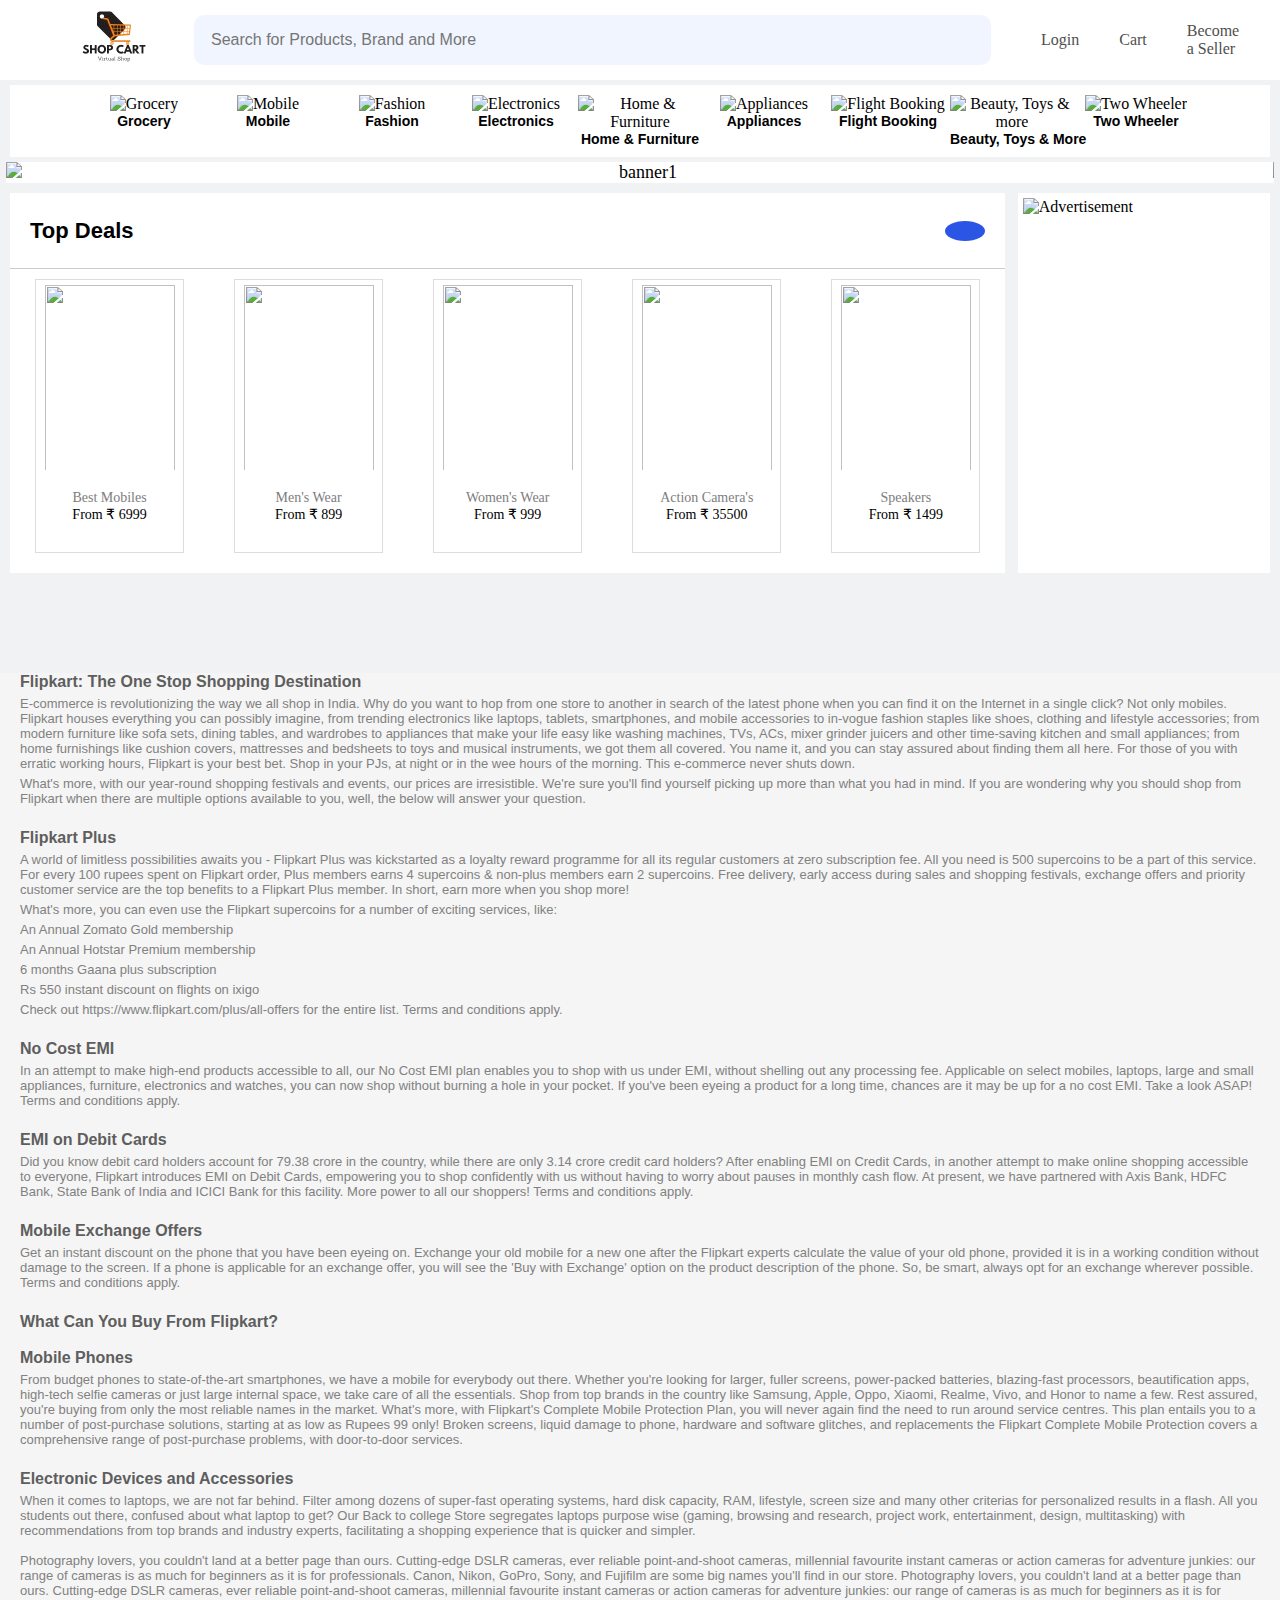
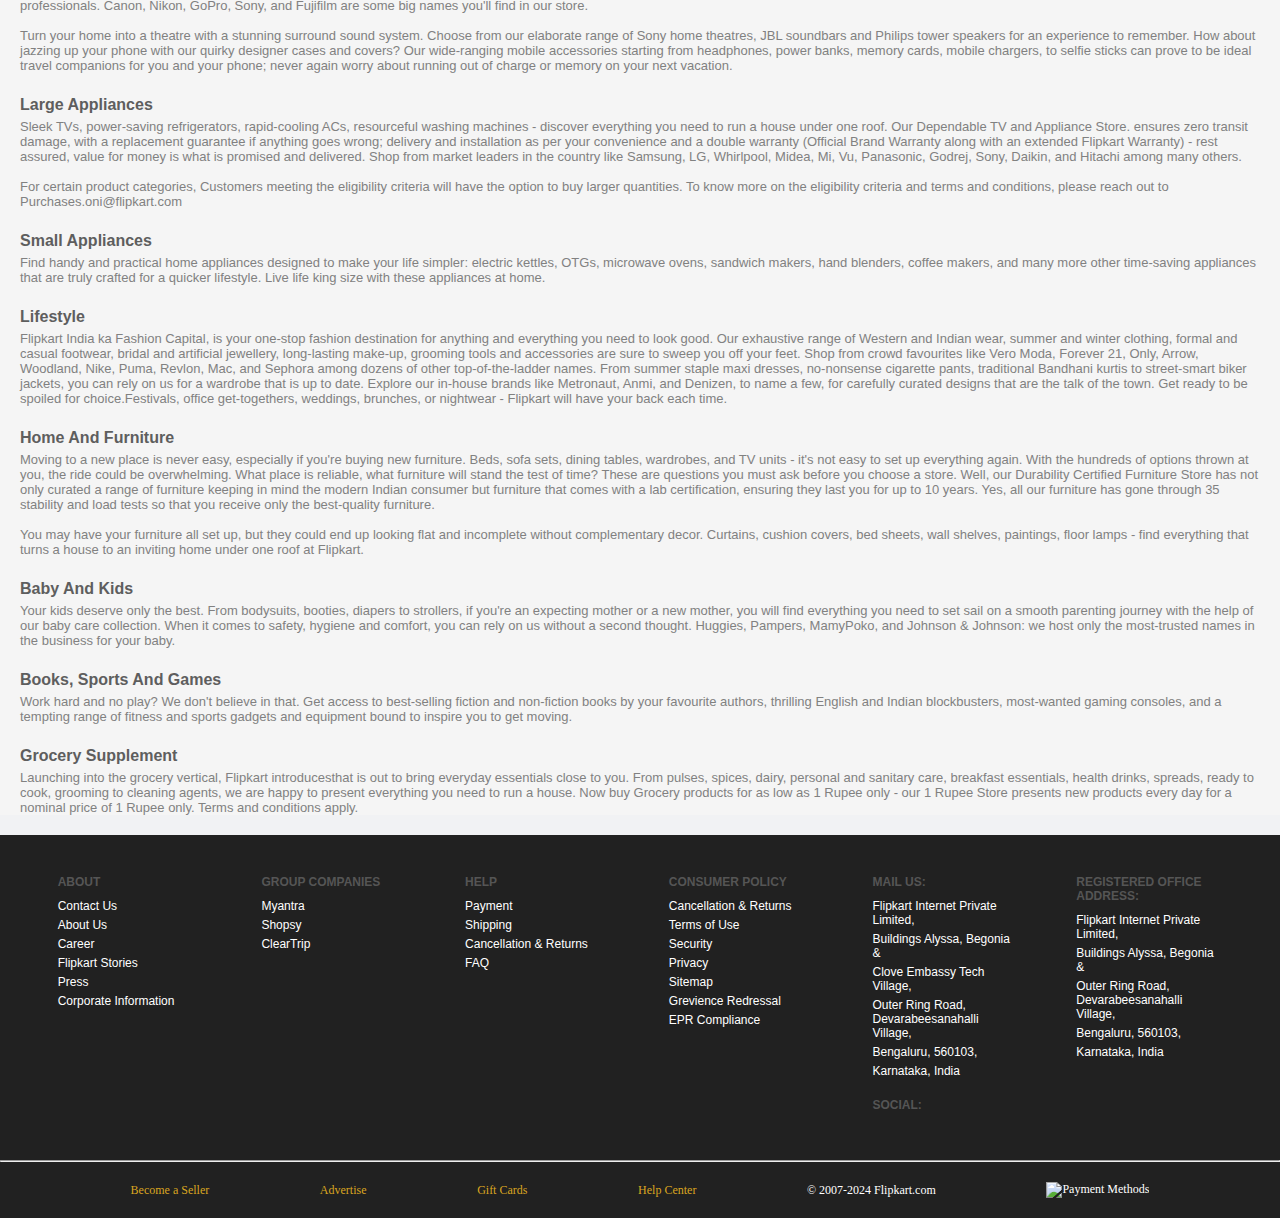
==== commit ec067fa3: "Flipkart Clone Main Page Created" ====
--- a/Main Page/Index.html
+++ b/Main Page/Index.html
@@ -241,7 +241,7 @@
     <br>
     <h4 class="lower-body-title">Grocery Supplement</h4>
     <p class="lowerbody-content">
-        Launching into the grocery vertical, Flipkart introduces that is out to bring everyday essentials close to you. From pulses, spices, dairy, personal and sanitary care, breakfast essentials, health drinks, spreads, ready to cook, grooming to cleaning agents, we are happy to present everything you need to run a house. Now buy Grocery products for as low as 1 Rupee only - our 1 Rupee Store presents new products every day for a nominal price of 1 Rupee only. Terms and conditions apply.
+        Launching into the grocery vertical, Flipkart introducesthat is out to bring everyday essentials close to you. From pulses, spices, dairy, personal and sanitary care, breakfast essentials, health drinks, spreads, ready to cook, grooming to cleaning agents, we are happy to present everything you need to run a house. Now buy Grocery products for as low as 1 Rupee only - our 1 Rupee Store presents new products every day for a nominal price of 1 Rupee only. Terms and conditions apply.
     </p>
 </div>
 </div>
